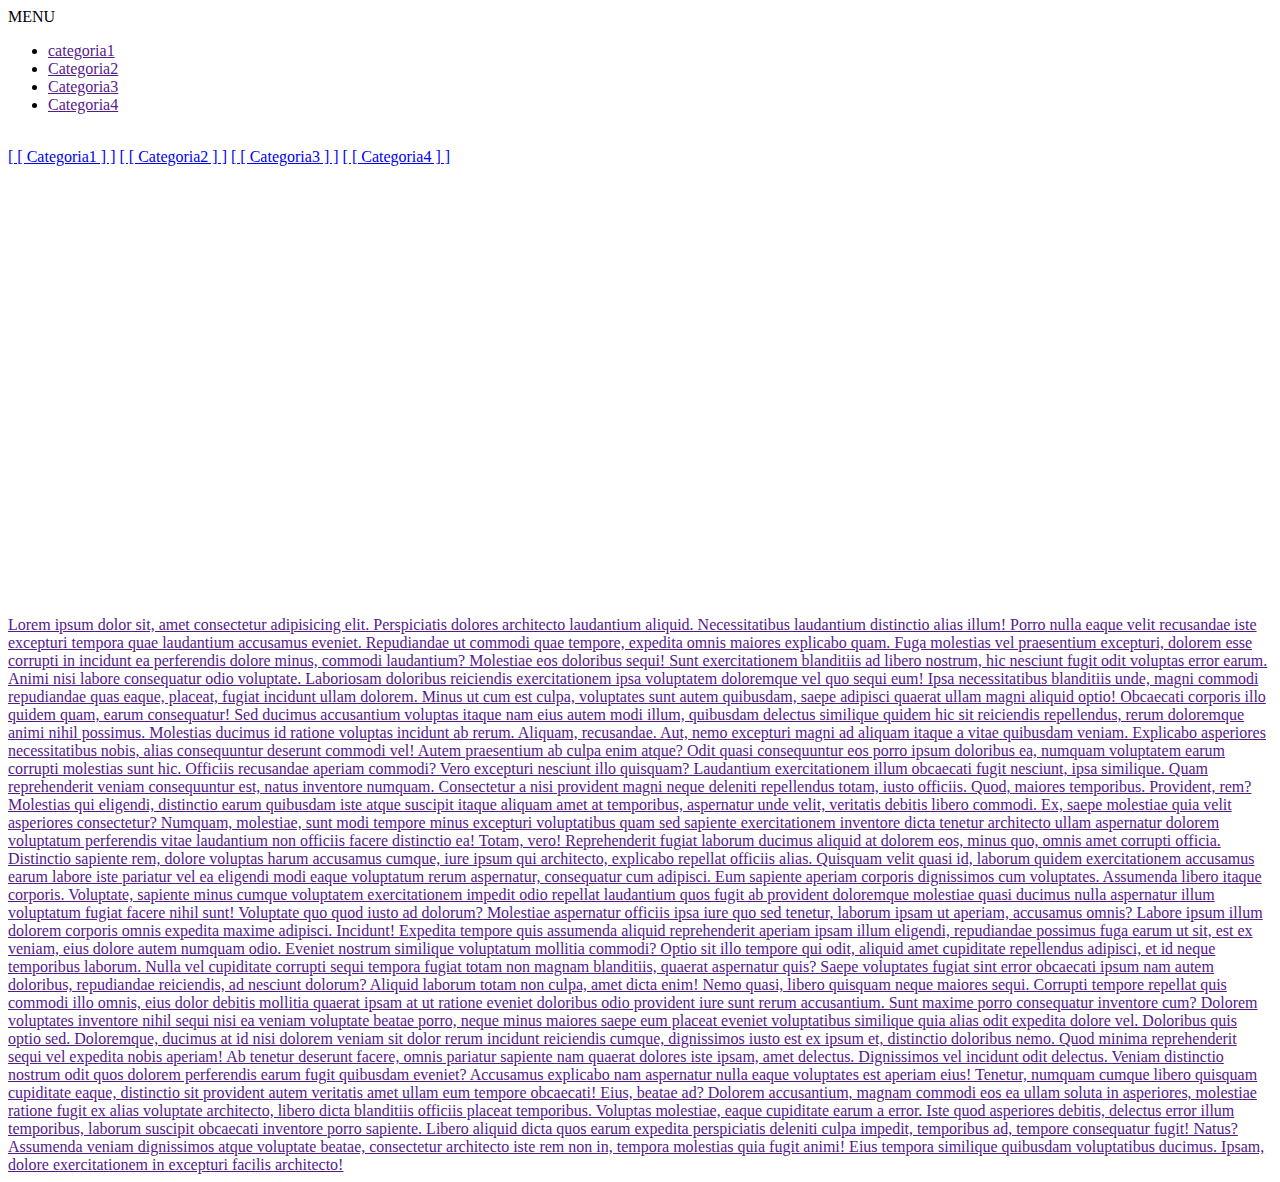
==== paginaWeb-practica3/index.html @ c0db193d "Add files via upload" ====
<!DOCTYPE html>
<html lang="en">

<head>
    <meta charset="UTF-8">
    <meta name="viewport" content="width=device-width, initial-scale=1.0">
    <title>Document</title>
    <link rel="stylesheet" href="/css/body.css">
    <link rel="stylesheet" href="/css/header.css">

</head>

<body>
    <header>

        <section id="menuDesplegable">

            <a>MENU</a>

            <ul>
                <li><a href="">categoria1</a></li>
                <li><a href="">Categoria2</a></li>
                <li><a href="">Categoria3</a></li>
                <li><a href="">Categoria4</a></li>
            </ul>

        </section>

        <section id="headerPrincipal">
            <div id="logo">
                <img src="/recursos/logo.jpg" alt="" srcset="" height="60px">
            </div>

            <div id="menuCategorias">
                <a href="#">[ [ Categoria1 ] ]</a>
                <a href="#">[ [ Categoria2 ] ]</a>
                <a href="#">[ [ Categoria3 ] ]</a>
                <a href="#">[ [ Categoria4 ] ]</a>
            </div>
        </section>

    </header>

    <main>

        <br><br><br><br><br><br><br><br><br><br><br><br><br><br><br><br><br><br><br><br><br><br><br><br><br>

    </main>


    <footer>
        <a href="">Lorem ipsum dolor sit, amet consectetur adipisicing elit. Perspiciatis dolores architecto laudantium
            aliquid. Necessitatibus laudantium distinctio alias illum! Porro nulla eaque velit recusandae iste excepturi
            tempora quae laudantium accusamus eveniet.
            Repudiandae ut commodi quae tempore, expedita omnis maiores explicabo quam. Fuga molestias vel praesentium
            excepturi, dolorem esse corrupti in incidunt ea perferendis dolore minus, commodi laudantium? Molestiae eos
            doloribus sequi!
            Sunt exercitationem blanditiis ad libero nostrum, hic nesciunt fugit odit voluptas error earum. Animi nisi
            labore consequatur odio voluptate. Laboriosam doloribus reiciendis exercitationem ipsa voluptatem doloremque
            vel quo sequi eum!
            Ipsa necessitatibus blanditiis unde, magni commodi repudiandae quas eaque, placeat, fugiat incidunt ullam
            dolorem. Minus ut cum est culpa, voluptates sunt autem quibusdam, saepe adipisci quaerat ullam magni aliquid
            optio!
            Obcaecati corporis illo quidem quam, earum consequatur! Sed ducimus accusantium voluptas itaque nam eius
            autem modi illum, quibusdam delectus similique quidem hic sit reiciendis repellendus, rerum doloremque animi
            nihil possimus.
            Molestias ducimus id ratione voluptas incidunt ab rerum. Aliquam, recusandae. Aut, nemo excepturi magni ad
            aliquam itaque a vitae quibusdam veniam. Explicabo asperiores necessitatibus nobis, alias consequuntur
            deserunt commodi vel!
            Autem praesentium ab culpa enim atque? Odit quasi consequuntur eos porro ipsum doloribus ea, numquam
            voluptatem earum corrupti molestias sunt hic. Officiis recusandae aperiam commodi? Vero excepturi nesciunt
            illo quisquam?
            Laudantium exercitationem illum obcaecati fugit nesciunt, ipsa similique. Quam reprehenderit veniam
            consequuntur est, natus inventore numquam. Consectetur a nisi provident magni neque deleniti repellendus
            totam, iusto officiis. Quod, maiores temporibus.
            Provident, rem? Molestias qui eligendi, distinctio earum quibusdam iste atque suscipit itaque aliquam amet
            at temporibus, aspernatur unde velit, veritatis debitis libero commodi. Ex, saepe molestiae quia velit
            asperiores consectetur?
            Numquam, molestiae, sunt modi tempore minus excepturi voluptatibus quam sed sapiente exercitationem
            inventore dicta tenetur architecto ullam aspernatur dolorem voluptatum perferendis vitae laudantium non
            officiis facere distinctio ea! Totam, vero!
            Reprehenderit fugiat laborum ducimus aliquid at dolorem eos, minus quo, omnis amet corrupti officia.
            Distinctio sapiente rem, dolore voluptas harum accusamus cumque, iure ipsum qui architecto, explicabo
            repellat officiis alias.
            Quisquam velit quasi id, laborum quidem exercitationem accusamus earum labore iste pariatur vel ea eligendi
            modi eaque voluptatum rerum aspernatur, consequatur cum adipisci. Eum sapiente aperiam corporis dignissimos
            cum voluptates.
            Assumenda libero itaque corporis. Voluptate, sapiente minus cumque voluptatem exercitationem impedit odio
            repellat laudantium quos fugit ab provident doloremque molestiae quasi ducimus nulla aspernatur illum
            voluptatum fugiat facere nihil sunt!
            Voluptate quo quod iusto ad dolorum? Molestiae aspernatur officiis ipsa iure quo sed tenetur, laborum ipsam
            ut aperiam, accusamus omnis? Labore ipsum illum dolorem corporis omnis expedita maxime adipisci. Incidunt!
            Expedita tempore quis assumenda aliquid reprehenderit aperiam ipsam illum eligendi, repudiandae possimus
            fuga earum ut sit, est ex veniam, eius dolore autem numquam odio. Eveniet nostrum similique voluptatum
            mollitia commodi?
            Optio sit illo tempore qui odit, aliquid amet cupiditate repellendus adipisci, et id neque temporibus
            laborum. Nulla vel cupiditate corrupti sequi tempora fugiat totam non magnam blanditiis, quaerat aspernatur
            quis?
            Saepe voluptates fugiat sint error obcaecati ipsum nam autem doloribus, repudiandae reiciendis, ad nesciunt
            dolorum? Aliquid laborum totam non culpa, amet dicta enim! Nemo quasi, libero quisquam neque maiores sequi.
            Corrupti tempore repellat quis commodi illo omnis, eius dolor debitis mollitia quaerat ipsam at ut ratione
            eveniet doloribus odio provident iure sunt rerum accusantium. Sunt maxime porro consequatur inventore cum?
            Dolorem voluptates inventore nihil sequi nisi ea veniam voluptate beatae porro, neque minus maiores saepe
            eum placeat eveniet voluptatibus similique quia alias odit expedita dolore vel. Doloribus quis optio sed.
            Doloremque, ducimus at id nisi dolorem veniam sit dolor rerum incidunt reiciendis cumque, dignissimos iusto
            est ex ipsum et, distinctio doloribus nemo. Quod minima reprehenderit sequi vel expedita nobis aperiam!
            Ab tenetur deserunt facere, omnis pariatur sapiente nam quaerat dolores iste ipsam, amet delectus.
            Dignissimos vel incidunt odit delectus. Veniam distinctio nostrum odit quos dolorem perferendis earum fugit
            quibusdam eveniet?
            Accusamus explicabo nam aspernatur nulla eaque voluptates est aperiam eius! Tenetur, numquam cumque libero
            quisquam cupiditate eaque, distinctio sit provident autem veritatis amet ullam eum tempore obcaecati! Eius,
            beatae ad?
            Dolorem accusantium, magnam commodi eos ea ullam soluta in asperiores, molestiae ratione fugit ex alias
            voluptate architecto, libero dicta blanditiis officiis placeat temporibus. Voluptas molestiae, eaque
            cupiditate earum a error.
            Iste quod asperiores debitis, delectus error illum temporibus, laborum suscipit obcaecati inventore porro
            sapiente. Libero aliquid dicta quos earum expedita perspiciatis deleniti culpa impedit, temporibus ad,
            tempore consequatur fugit! Natus?
            Assumenda veniam dignissimos atque voluptate beatae, consectetur architecto iste rem non in, tempora
            molestias quia fugit animi! Eius tempora similique quibusdam voluptatibus ducimus. Ipsam, dolore
            exercitationem in excepturi facilis architecto!</a>
    </footer>
</body>

</html>
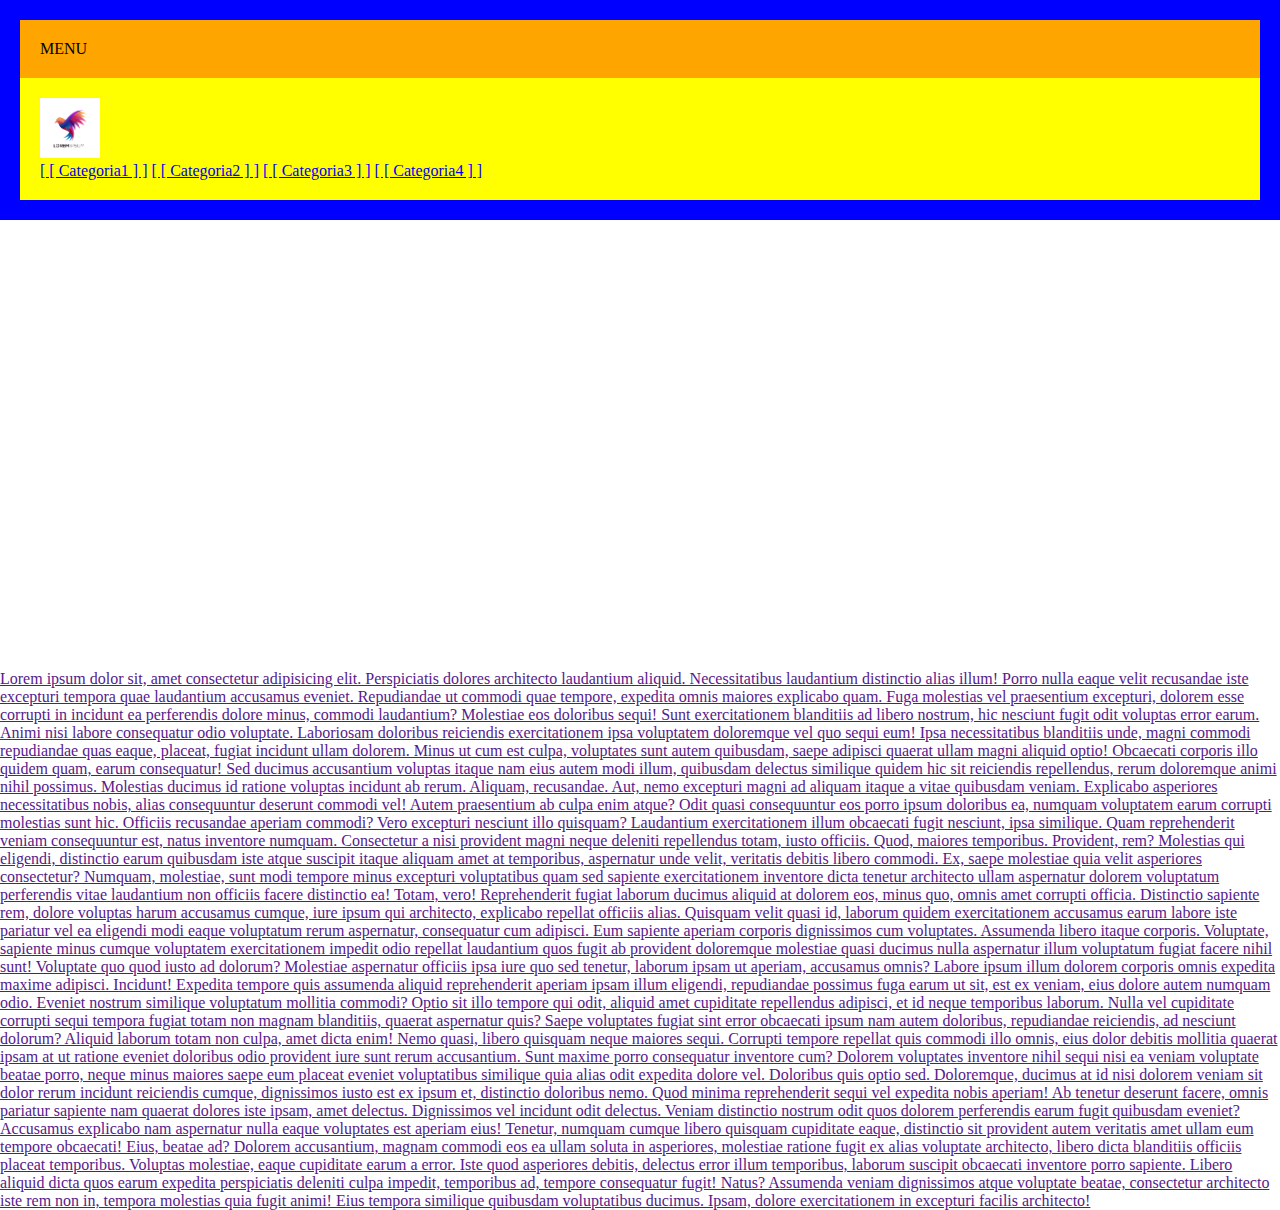
==== commit 4bfd2435: "Update index.html" ====
--- a/paginaWeb-practica3/index.html
+++ b/paginaWeb-practica3/index.html
@@ -5,8 +5,8 @@
     <meta charset="UTF-8">
     <meta name="viewport" content="width=device-width, initial-scale=1.0">
     <title>Document</title>
-    <link rel="stylesheet" href="/css/body.css">
-    <link rel="stylesheet" href="/css/header.css">
+    <link rel="stylesheet" href="/paginaWeb-practica3/css/body.css">
+    <link rel="stylesheet" href="/paginaWeb-practica3/css/header.css">
 
 </head>
 
@@ -28,7 +28,7 @@
 
         <section id="headerPrincipal">
             <div id="logo">
-                <img src="/recursos/logo.jpg" alt="" srcset="" height="60px">
+                <img src="/paginaWeb-practica3/recursos/logo.jpg" alt="" srcset="" height="60px">
             </div>
 
             <div id="menuCategorias">
@@ -122,4 +122,4 @@
     </footer>
 </body>
 
-</html>+</html>
--- a/paginaWeb-practica3/css/body.css
+++ b/paginaWeb-practica3/css/body.css
@@ -0,0 +1,4 @@
+* {
+    margin: 0;
+    padding: 0;
+}--- a/paginaWeb-practica3/css/header.css
+++ b/paginaWeb-practica3/css/header.css
@@ -0,0 +1,19 @@
+header {
+    background-color: blue;
+    padding: 20px;
+}
+
+header #headerPrincipal {
+    background-color: yellow;
+    padding: 20px;
+}
+
+header #menuDesplegable {
+    background-color: orange;
+    padding: 20px;
+}
+
+header #menuDesplegable ul{
+    background-color: red;
+    display: none;
+}